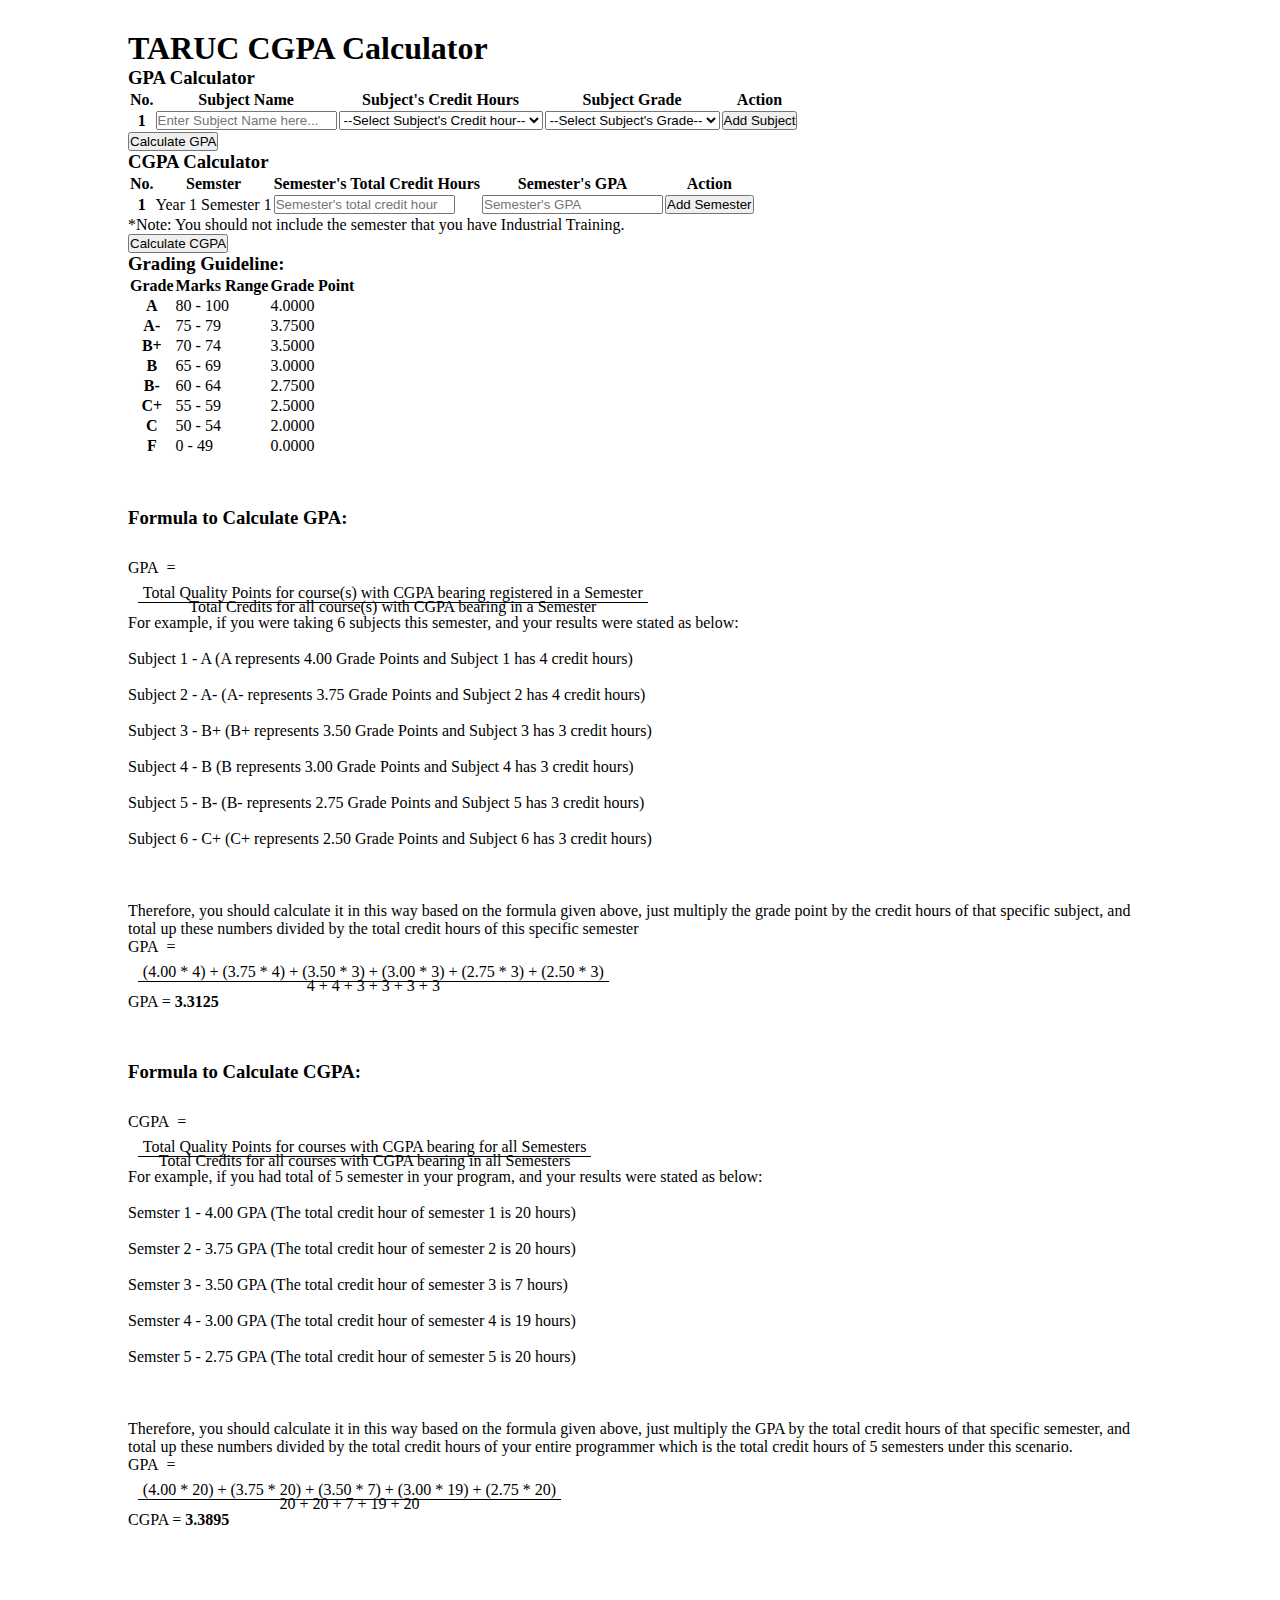
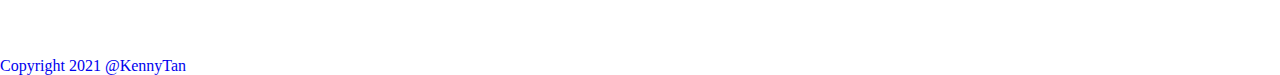
==== index.html @ 5a8cb847 "complete project" ====
<!DOCTYPE html>
<html lang="en">
<head>
    <meta charset="UTF-8">
    <meta http-equiv="X-UA-Compatible" content="IE=edge">
    <meta name="viewport" content="width=device-width, initial-scale=1.0">
    <title>TARUC CGPA Calculator</title>

    <!-- Bootstrap -->
    <link rel="stylesheet" href="https://cdn.jsdelivr.net/npm/bootstrap@4.5.3/dist/css/bootstrap.min.css" integrity="sha384-TX8t27EcRE3e/ihU7zmQxVncDAy5uIKz4rEkgIXeMed4M0jlfIDPvg6uqKI2xXr2" crossorigin="anonymous">
    <script src="https://code.jquery.com/jquery-3.5.1.slim.min.js" integrity="sha384-DfXdz2htPH0lsSSs5nCTpuj/zy4C+OGpamoFVy38MVBnE+IbbVYUew+OrCXaRkfj" crossorigin="anonymous"></script>
    <script src="https://cdn.jsdelivr.net/npm/bootstrap@4.5.3/dist/js/bootstrap.bundle.min.js" integrity="sha384-ho+j7jyWK8fNQe+A12Hb8AhRq26LrZ/JpcUGGOn+Y7RsweNrtN/tE3MoK7ZeZDyx" crossorigin="anonymous"></script>

    <!-- Source -->
    <link rel="stylesheet" href="style.css">
    <script src="script.js"></script>

    <!-- Favicon -->
    <link rel="icon" href="images/calculator.png" type="image/gif" sizes="16x16">

    <!-- Description -->
    <meta name="description" content="Taruc Calculator help you to calculate your CGPA easily" />
</head>
<body>
    <div class="body-content">
        <div class="text-center">
            <h1>TARUC CGPA Calculator</h1>
        </div>

        <div class="calculator-container">
            <div class="gpa-calculator-container mt-3">
                <div class="calculator-header">
                    <h3>GPA Calculator</h3>
                </div>
    
                <div class="grade-table mt-3">
                    <table class="table table-bordered">
                        <thead class="thead-dark">
                            <tr>
                                <th scope="col">No.</th>
                                <th scope="col">Subject Name</th>
                                <th scope="col">Subject's Credit Hours</th>
                                <th scope="col">Subject Grade</th>
                                <th scope="col">Action</th>
                            </tr>
                        </thead>
        
                        <tbody id="grade-table-body">
                            <tr>
                                <th scope="row">1</th>
        
                                <td>
                                    <input type="text" class="form-control" id="" placeholder="Enter Subject Name here...">
                                </td>
        
                                <td>
                                    <select class="form-control credit-hour-input" id="">
                                        <option value="">--Select Subject's Credit hour--</option>
                                        <option value="2">2</option>
                                        <option value="3">3</option>
                                        <option value="4">4</option>
                                        <option value="5">5</option>
                                        <option value="6">6</option>
                                    </select>
                                </td>
        
                                <td>
                                    <select class="form-control subject-grade-input" id="">
                                        <option value="">--Select Subject's Grade--</option>
                                        <option value="4.00">A</option>
                                        <option value="3.75">A-</option>
                                        <option value="3.50">B+</option>
                                        <option value="3.00">B</option>
                                        <option value="2.75">B-</option>
                                        <option value="2.50">C+</option>
                                        <option value="2.00">C</option>
                                        <option value="0.00">F</option>
                                    </select>
                                </td>
        
                                <td>
                                    <button class="btn btn-primary" onclick="addSubject()">Add Subject</button>
                                </td>
                            </tr>
                        </tbody>
                    </table>
        
                    <div class="text-danger" id="gpa-error">
        
                    </div>
        
                    <div id="gpa-results" class="text-success">
        
                    </div>
        
                    <div class="mt-3 text-center">
                        <button class="btn btn-success" onclick="calculateGPA()">Calculate GPA</button>
                    </div>
                </div>
            </div>

            <div class="cgpa-calculator-container mt-3">
                <div class="calculator-header">
                    <h3>CGPA Calculator</h3>
                </div>
    
                <div class="grade-table mt-3">
                    <table class="table table-bordered">
                        <thead class="thead-dark">
                            <tr>
                                <th scope="col">No.</th>
                                <th scope="col">Semster</th>
                                <th scope="col">Semester's Total Credit Hours</th>
                                <th scope="col">Semester's GPA</th>
                                <th scope="col">Action</th>
                            </tr>
                        </thead>
        
                        <tbody id="cgpa-grade-table">
                            <tr>
                                <th scope="row">1</th>
        
                                <td>
                                    Year 1 Semester 1
                                </td>
        
                                <td>
                                    <input type="number" class="form-control cgpa-credit-input" placeholder="Semester's total credit hours" id="cgpa-credit-1" oninput="cgpaCreditHourValidator(this.id)">
                                </td>
        
                                <td>
                                    <input type="number" class="form-control cgpa-gpa-input" placeholder="Semester's GPA" id="cgpa-gpa-1" oninput="cgpaGpaValidator(this.id)">
                                </td>
        
                                <td>
                                    <button class="btn btn-primary" onclick="addSemester()">Add Semester</button>
                                </td>
                            </tr>
                        </tbody>
                    </table>

                    <div class="text-danger">
                        *Note: You should not include the semester that you have Industrial Training.
                    </div>
        
                    <div class="text-danger" id="cgpa-error">
        
                    </div>
        
                    <div id="cgpa-results" class="text-success">
        
                    </div>
        
                    <div class="mt-3 text-center">
                        <button class="btn btn-success" onclick="calculateCGPA()">Calculate CGPA</button>
                    </div>
                </div>
            </div>
        </div>

        <div class="grade-guildline">
            <div class="guideline-header mt-3 mb-3">
                <h3>Grading Guideline: </h3>
            </div>

            <div class="guideline-table">
                <table class="table table-bordered">
                    <thead class="thead-dark">
                        <tr>
                            <th scope="col">Grade</th>
                            <th scope="col">Marks Range</th>
                            <th scope="col">Grade Point</th>
                        </tr>
                    </thead>
                    <tbody>
                        <tr class="table-secondary">
                            <th scope="row">A</th>
                            <td>80 - 100</td>
                            <td>4.0000</td>
                        </tr>

                        <tr class="table-secondary"> 
                            <th scope="row">A-</th>
                            <td>75 - 79</td>
                            <td>3.7500</td>
                        </tr>

                        <tr >
                            <th scope="row">B+</th>
                            <td>70 - 74</td>
                            <td>3.5000</td>
                        </tr>

                        <tr>
                            <th scope="row">B</th>
                            <td>65 - 69</td>
                            <td>3.0000</td>
                        </tr>

                        <tr>
                            <th scope="row">B-</th>
                            <td>60 - 64</td>
                            <td>2.7500</td>
                        </tr>

                        <tr class="table-secondary">
                            <th scope="row">C+</th>
                            <td>55 - 59</td>
                            <td>2.5000</td>
                        </tr>

                        <tr class="table-secondary">
                            <th scope="row">C</th>
                            <td>50 - 54</td>
                            <td>2.0000</td>
                        </tr>

                        <tr>
                            <th scope="row">F</th>
                            <td>0 - 49</td>
                            <td>0.0000</td>
                        </tr>
                    </tbody>
                </table>
            </div>

            <div class="formula-container mt-3">
                <div class="formula-container-row">
                    <div class="formula-header mt-3">
                        <h3>Formula to Calculate GPA:</h3>
                    </div>
    
                    <div class="formula-display">
                        <div class="row">
                            <div class="col-sm-1 mt-3 pt-2">
                                GPA<span style="visibility: hidden;">_</span>=
                            </div>

                            <div class="col-sm-11 mt-3">
                                <span class="frac">
                                    <sup>Total Quality Points for course(s) with CGPA bearing registered in a Semester</sup>
                                    <span>&frasl;</span>
                                    <sub class="denominator">Total Credits for all course(s) with CGPA bearing in a Semester</sub>
                                </span>
                            </div>
                        </div>

                        <div class="formula-example mt-3">
                            For example, if you were taking 6 subjects this semester, and your results were stated as below: <br><br>

                            Subject 1 - A (A represents 4.00 Grade Points and Subject 1 has 4 credit hours)<br><br>
                            Subject 2 - A- (A- represents 3.75 Grade Points and Subject 2 has 4 credit hours) <br><br>
                            Subject 3 - B+ (B+ represents 3.50 Grade Points and Subject 3 has 3 credit hours)<br><br>
                            Subject 4 - B (B represents 3.00 Grade Points and Subject 4 has 3 credit hours)<br><br>
                            Subject 5 - B- (B- represents 2.75 Grade Points and Subject 5 has 3 credit hours)<br><br>
                            Subject 6 - C+ (C+ represents 2.50 Grade Points and Subject 6 has 3 credit hours)<br><br>

                            <br><br> 
                            Therefore, you should calculate it in this way based on the formula given above, just multiply the grade point by the credit hours of that specific subject, 
                            and total up these numbers divided by the total credit hours of this specific semester

                            <div class="row">
                                <div class="col-sm-1 mt-3 pt-2">
                                    GPA<span style="visibility: hidden;">_</span>=
                                </div>
    
                                <div class="col-sm-11 mt-3">
                                    <span class="frac">
                                        <sup>(4.00 * 4) + (3.75 * 4) + (3.50 * 3) + (3.00 * 3) + (2.75 * 3) + (2.50 * 3)</sup>
                                        <span>&frasl;</span>
                                        <sub class="denominator">4 + 4 + 3 + 3 + 3 + 3</sub>
                                    </span>
                                </div>
                            </div>

                            <div class="row">
                                <div class="col">
                                    GPA = <strong>3.3125 </strong>
                                </div>
                            </div>
                        </div>

                    </div>
                </div>
                
                <div class="formula-container-row">
                    <div class="formula-header mt-3">
                        <h3>Formula to Calculate CGPA:</h3>
                    </div>
    
                    <div class="formula-display">
                        <div class="row">
                            <div class="col-sm-1 mt-3 pt-2">
                                CGPA<span style="visibility: hidden;">_</span>= 
                            </div>

                            <div class="col-sm-11 mt-3">
                                <span class="frac">
                                    <sup>Total Quality Points for courses with CGPA bearing for all Semesters</sup>
                                    <span>&frasl;</span>
                                    <sub class="denominator">Total Credits for all courses with CGPA bearing in all Semesters</sub>
                                </span>
                            </div>
                            
                        </div>

                        <div class="formula-example mt-3">
                            For example, if you had total of 5 semester in your program, and your results were stated as below: <br><br>

                            Semster 1 - 4.00 GPA (The total credit hour of semester 1 is 20 hours)<br><br>
                            Semster 2 - 3.75 GPA (The total credit hour of semester 2 is 20 hours)<br><br>
                            Semster 3 - 3.50 GPA (The total credit hour of semester 3 is 7 hours)<br><br>
                            Semster 4 - 3.00 GPA (The total credit hour of semester 4 is 19 hours)<br><br>
                            Semster 5 - 2.75 GPA (The total credit hour of semester 5 is 20 hours)<br><br>
                            
                            <br><br> 
                            Therefore, you should calculate it in this way based on the formula given above, just multiply the GPA by the total credit hours of that specific semester, 
                            and total up these numbers divided by the total credit hours of your entire programmer which is the total credit hours of 5 semesters under this scenario.

                            <div class="row">
                                <div class="col-sm-1 mt-3 pt-2">
                                    GPA<span style="visibility: hidden;">_</span>=
                                </div>
    
                                <div class="col-sm-11 mt-3">
                                    <span class="frac">
                                        <sup>(4.00 * 20) + (3.75 * 20) + (3.50 * 7) + (3.00 * 19) + (2.75 * 20)</sup>
                                        <span>&frasl;</span>
                                        <sub class="denominator">20 + 20 + 7 + 19 + 20</sub>
                                    </span>
                                </div>
                            </div>

                            <div class="row">
                                <div class="col">
                                    CGPA = <strong>3.3895 </strong>
                                </div>
                            </div>
                        </div>
                    </div>
                </div>
            </div>
        </div>
    </div>

    <footer class="bg-dark text-center text-light p-1">
        <a href="https://www.linkedin.com/in/tan-kok-keong-9142371aa/" target="_blank" class="text-light copyright-link">Copyright 2021 @KennyTan</a>
    </footer>
</body>
</html>
---- style.css ----
*{
    margin: 0;
    padding: 0;
}

.body-content{
    padding: 20px;
}

.grade-table{
    overflow: auto;
    overflow-x: scroll;
}

.grade-table::-webkit-scrollbar {
    display: none;
}

.formula-header{
    padding-top: 20px;
}

.formula-display{
    margin-top: 30px;
}

.formula-container-row{
    margin-top: 30px;
}

.copyright-link{
    text-decoration: none!important;
}

/* CSS for fraction */
span.frac {
    display: inline-block;
    text-align: center;
    vertical-align: middle;
}

span.frac > sup, span.frac > sub {
    display: block;
    font: inherit;
    padding: 0 0.3em;
}

.denominator{
    position: relative;
    bottom: 5px;
}

.frac{
    position: relative;
    top: 7px;
    padding: 0 10px;
}

span.frac > sup {border-bottom: 0.08em solid;}
span.frac > span {display: NONE;}

@media (min-width: 850px) {
    .body-content{
        padding: 30px 10% 10% 10%;
    }
    
}
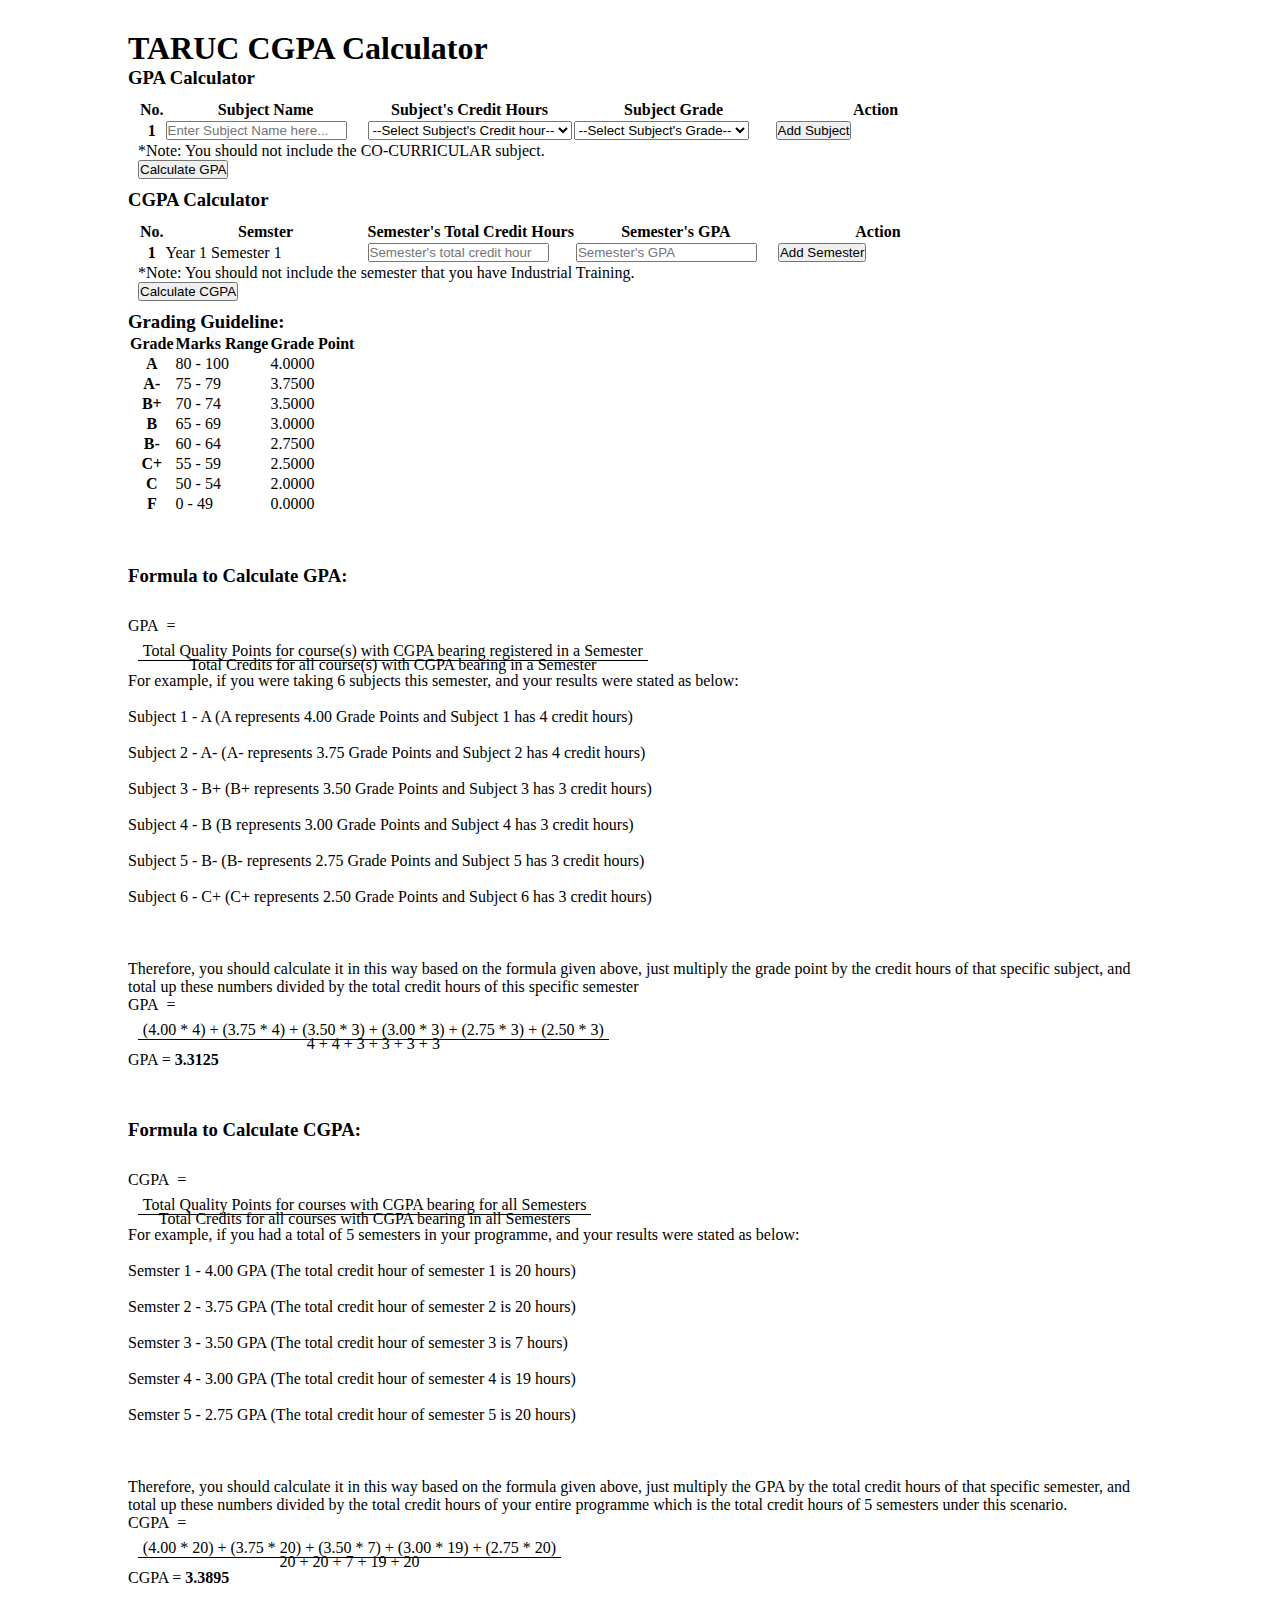
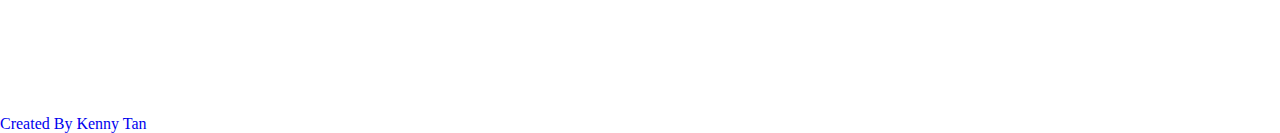
==== commit 1fd67199: "last amendment" ====
--- a/index.html
+++ b/index.html
@@ -1,3 +1,8 @@
+<!-- No Script -->
+<noscript>
+    <meta HTTP-EQUIV="refresh" content=0;url="javascriptNotEnabled.html">
+</noscript>
+
 <!DOCTYPE html>
 <html lang="en">
 <head>
@@ -11,6 +16,9 @@
     <script src="https://code.jquery.com/jquery-3.5.1.slim.min.js" integrity="sha384-DfXdz2htPH0lsSSs5nCTpuj/zy4C+OGpamoFVy38MVBnE+IbbVYUew+OrCXaRkfj" crossorigin="anonymous"></script>
     <script src="https://cdn.jsdelivr.net/npm/bootstrap@4.5.3/dist/js/bootstrap.bundle.min.js" integrity="sha384-ho+j7jyWK8fNQe+A12Hb8AhRq26LrZ/JpcUGGOn+Y7RsweNrtN/tE3MoK7ZeZDyx" crossorigin="anonymous"></script>
 
+    <!-- Fontawesome -->
+    <link rel="stylesheet" href="https://pro.fontawesome.com/releases/v5.10.0/css/all.css" integrity="sha384-AYmEC3Yw5cVb3ZcuHtOA93w35dYTsvhLPVnYs9eStHfGJvOvKxVfELGroGkvsg+p" crossorigin="anonymous"/>
+
     <!-- Source -->
     <link rel="stylesheet" href="style.css">
     <script src="script.js"></script>
@@ -18,8 +26,13 @@
     <!-- Favicon -->
     <link rel="icon" href="images/calculator.png" type="image/gif" sizes="16x16">
 
-    <!-- Description -->
-    <meta name="description" content="Taruc Calculator help you to calculate your CGPA easily" />
+    <!-- SEO Meta Tags -->
+    <meta name="description" content="Taruc Calculator helps you to calculate your CGPA easily" />
+    <meta name="TARUC CGPA Calculator" content="Taruc Calculator helps you to calculate your CGPA easily"/>
+    <meta name="keywords" content="GPA, CGPA, TARUC CGPA, TARUC GPA, TARUC Scoring, TARUC score">
+    <meta name="author" content="Kenny Tan">
+
+
 </head>
 <body>
     <div class="body-content">
@@ -79,22 +92,26 @@
                                 </td>
         
                                 <td>
-                                    <button class="btn btn-primary" onclick="addSubject()">Add Subject</button>
+                                    <button class="btn btn-primary" onclick="addSubject()"><i class="fas fa-plus-circle"></i> Add Subject</button>
                                 </td>
                             </tr>
                         </tbody>
                     </table>
+
+                    <div class="text-danger">
+                        *Note: You should not include the CO-CURRICULAR subject.
+                    </div>
         
                     <div class="text-danger" id="gpa-error">
         
                     </div>
         
-                    <div id="gpa-results" class="text-success">
+                    <div id="gpa-results">
         
                     </div>
         
                     <div class="mt-3 text-center">
-                        <button class="btn btn-success" onclick="calculateGPA()">Calculate GPA</button>
+                        <button class="btn btn-success" onclick="calculateGPA()"><i class="fas fa-calculator"></i> Calculate GPA</button>
                     </div>
                 </div>
             </div>
@@ -133,7 +150,7 @@
                                 </td>
         
                                 <td>
-                                    <button class="btn btn-primary" onclick="addSemester()">Add Semester</button>
+                                    <button class="btn btn-primary" onclick="addSemester()"><i class="fas fa-plus-circle"></i> Add Semester</button>
                                 </td>
                             </tr>
                         </tbody>
@@ -147,12 +164,12 @@
         
                     </div>
         
-                    <div id="cgpa-results" class="text-success">
+                    <div id="cgpa-results">
         
                     </div>
         
                     <div class="mt-3 text-center">
-                        <button class="btn btn-success" onclick="calculateCGPA()">Calculate CGPA</button>
+                        <button class="btn btn-success" onclick="calculateCGPA()"><i class="fas fa-calculator"></i> Calculate CGPA</button>
                     </div>
                 </div>
             </div>
@@ -305,7 +322,7 @@
                         </div>
 
                         <div class="formula-example mt-3">
-                            For example, if you had total of 5 semester in your program, and your results were stated as below: <br><br>
+                            For example, if you had a total of 5 semesters in your programme, and your results were stated as below: <br><br>
 
                             Semster 1 - 4.00 GPA (The total credit hour of semester 1 is 20 hours)<br><br>
                             Semster 2 - 3.75 GPA (The total credit hour of semester 2 is 20 hours)<br><br>
@@ -315,11 +332,11 @@
                             
                             <br><br> 
                             Therefore, you should calculate it in this way based on the formula given above, just multiply the GPA by the total credit hours of that specific semester, 
-                            and total up these numbers divided by the total credit hours of your entire programmer which is the total credit hours of 5 semesters under this scenario.
+                            and total up these numbers divided by the total credit hours of your entire programme which is the total credit hours of 5 semesters under this scenario.
 
                             <div class="row">
                                 <div class="col-sm-1 mt-3 pt-2">
-                                    GPA<span style="visibility: hidden;">_</span>=
+                                    CGPA<span style="visibility: hidden;">_</span>=
                                 </div>
     
                                 <div class="col-sm-11 mt-3">
@@ -343,8 +360,8 @@
         </div>
     </div>
 
-    <footer class="bg-dark text-center text-light p-1">
-        <a href="https://www.linkedin.com/in/tan-kok-keong-9142371aa/" target="_blank" class="text-light copyright-link">Copyright 2021 @KennyTan</a>
+    <footer class="bg-dark text-center text-light p-2">
+        <a href="https://www.linkedin.com/in/tan-kok-keong-9142371aa/" target="_blank" class="text-light copyright-link">Created By Kenny Tan <i class="fab fa-linkedin"></i></a>
     </footer>
 </body>
 </html>--- a/style.css
+++ b/style.css
@@ -8,12 +8,12 @@
 }
 
 .grade-table{
-    overflow: auto;
     overflow-x: scroll;
+    padding: 10px;
 }
 
-.grade-table::-webkit-scrollbar {
-    display: none;
+.grade-table td{
+    min-width: 200px;
 }
 
 .formula-header{
@@ -30,6 +30,16 @@
 
 .copyright-link{
     text-decoration: none!important;
+}
+
+.grade-table::-webkit-scrollbar {
+    height: 5px;
+    border: 1px solid #d5d5d5;
+    width: 10px;
+}
+
+.grade-table::-webkit-scrollbar-thumb {
+    background: #888;
 }
 
 /* CSS for fraction */
@@ -63,5 +73,10 @@
     .body-content{
         padding: 30px 10% 10% 10%;
     }
-    
+}
+
+@media (min-width: 1200px){
+    .grade-table::-webkit-scrollbar {
+        display: none;
+    }
 }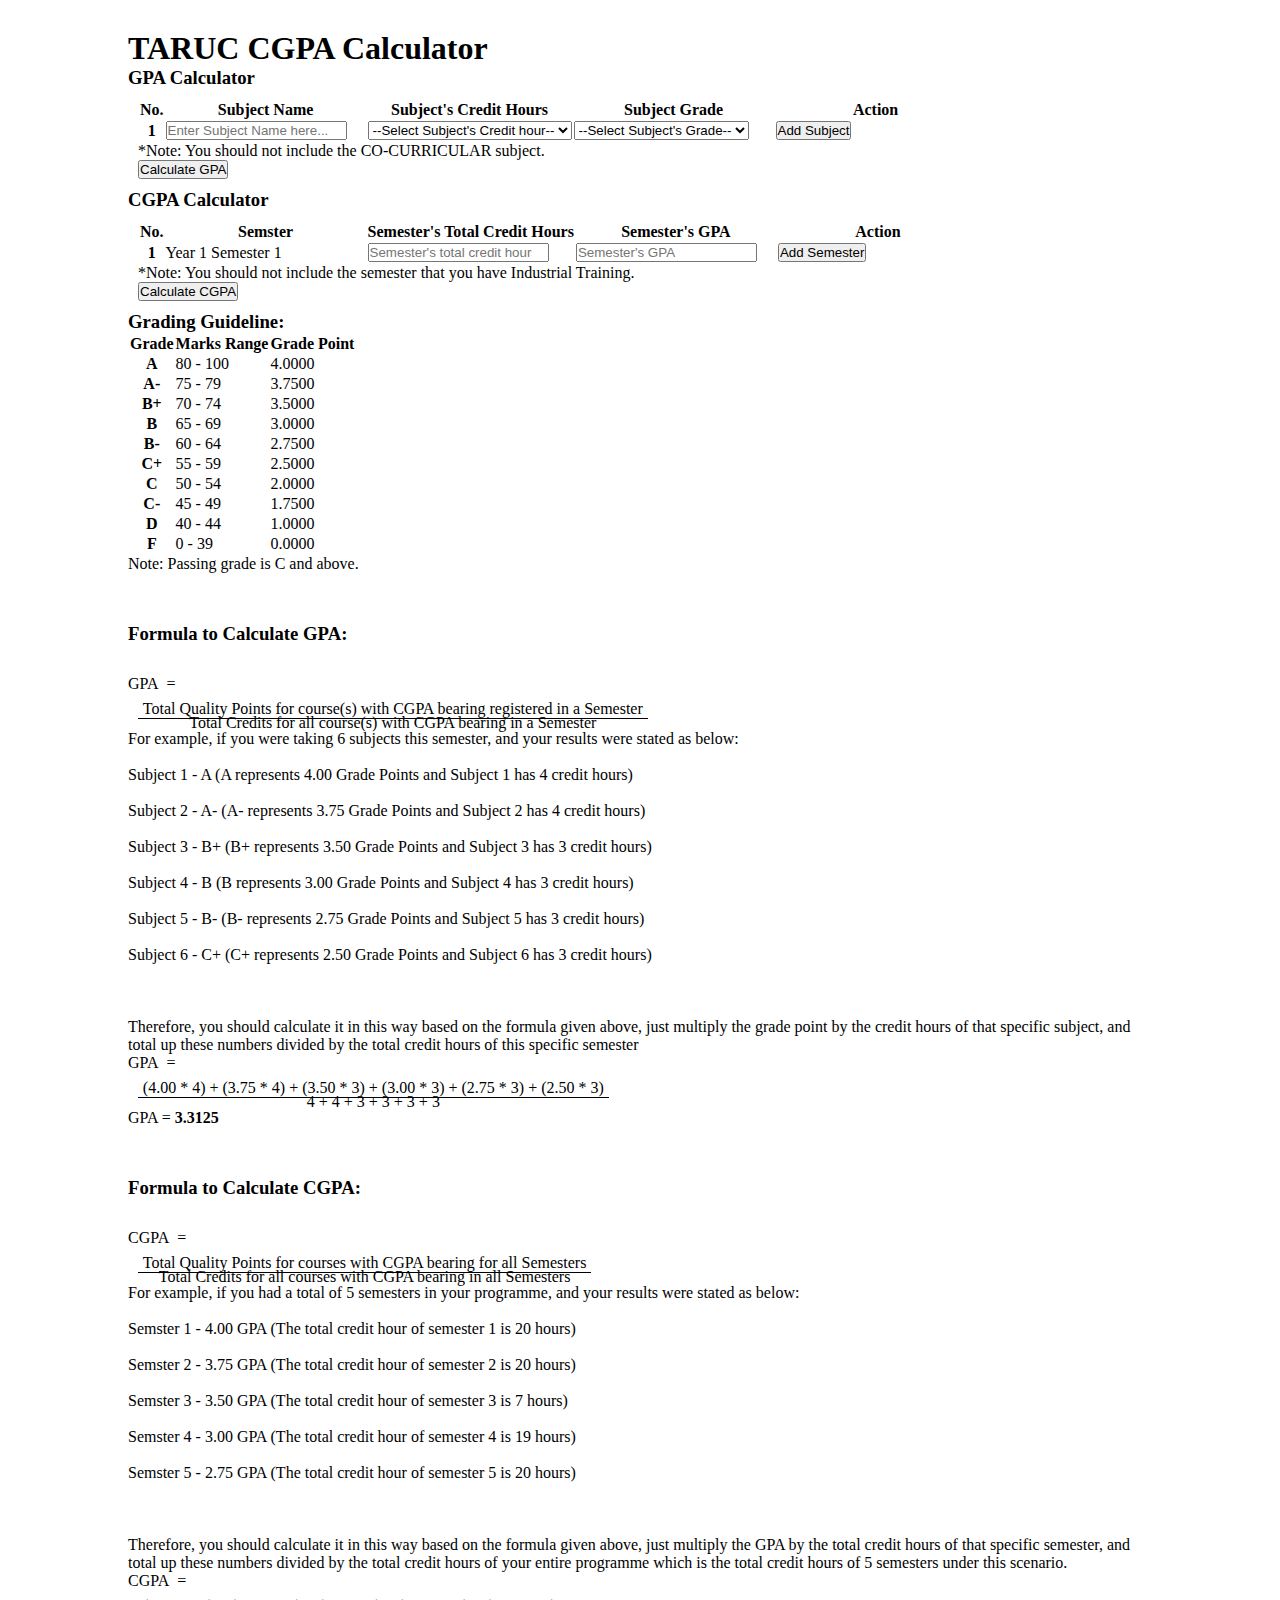
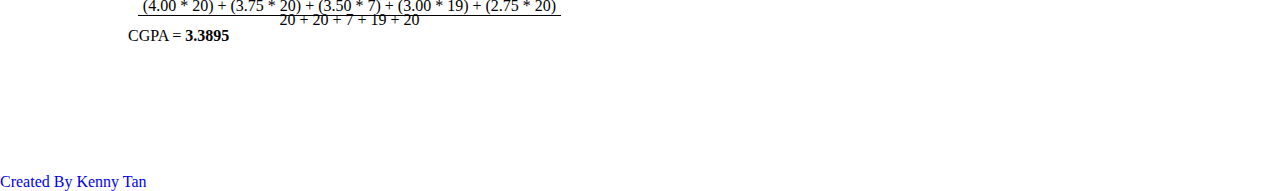
==== commit 70daf256: "update grading" ====
--- a/index.html
+++ b/index.html
@@ -87,6 +87,8 @@
                                         <option value="2.75">B-</option>
                                         <option value="2.50">C+</option>
                                         <option value="2.00">C</option>
+                                        <option value="1.75">C-</option>
+                                        <option value="1.00">D</option>
                                         <option value="0.00">F</option>
                                     </select>
                                 </td>
@@ -232,13 +234,29 @@
                             <td>2.0000</td>
                         </tr>
 
+                        <tr class="table-secondary">
+                            <th scope="row">C-</th>
+                            <td>45 - 49</td>
+                            <td>1.7500</td>
+                        </tr>
+
+                        <tr>
+                            <th scope="row">D</th>
+                            <td>40 - 44</td>
+                            <td>1.0000</td>
+                        </tr>
+
                         <tr>
                             <th scope="row">F</th>
-                            <td>0 - 49</td>
+                            <td>0 - 39</td>
                             <td>0.0000</td>
                         </tr>
                     </tbody>
                 </table>
+
+                <div class="text-danger mt-1">
+                    Note: Passing grade is C and above.
+                </div>
             </div>
 
             <div class="formula-container mt-3">
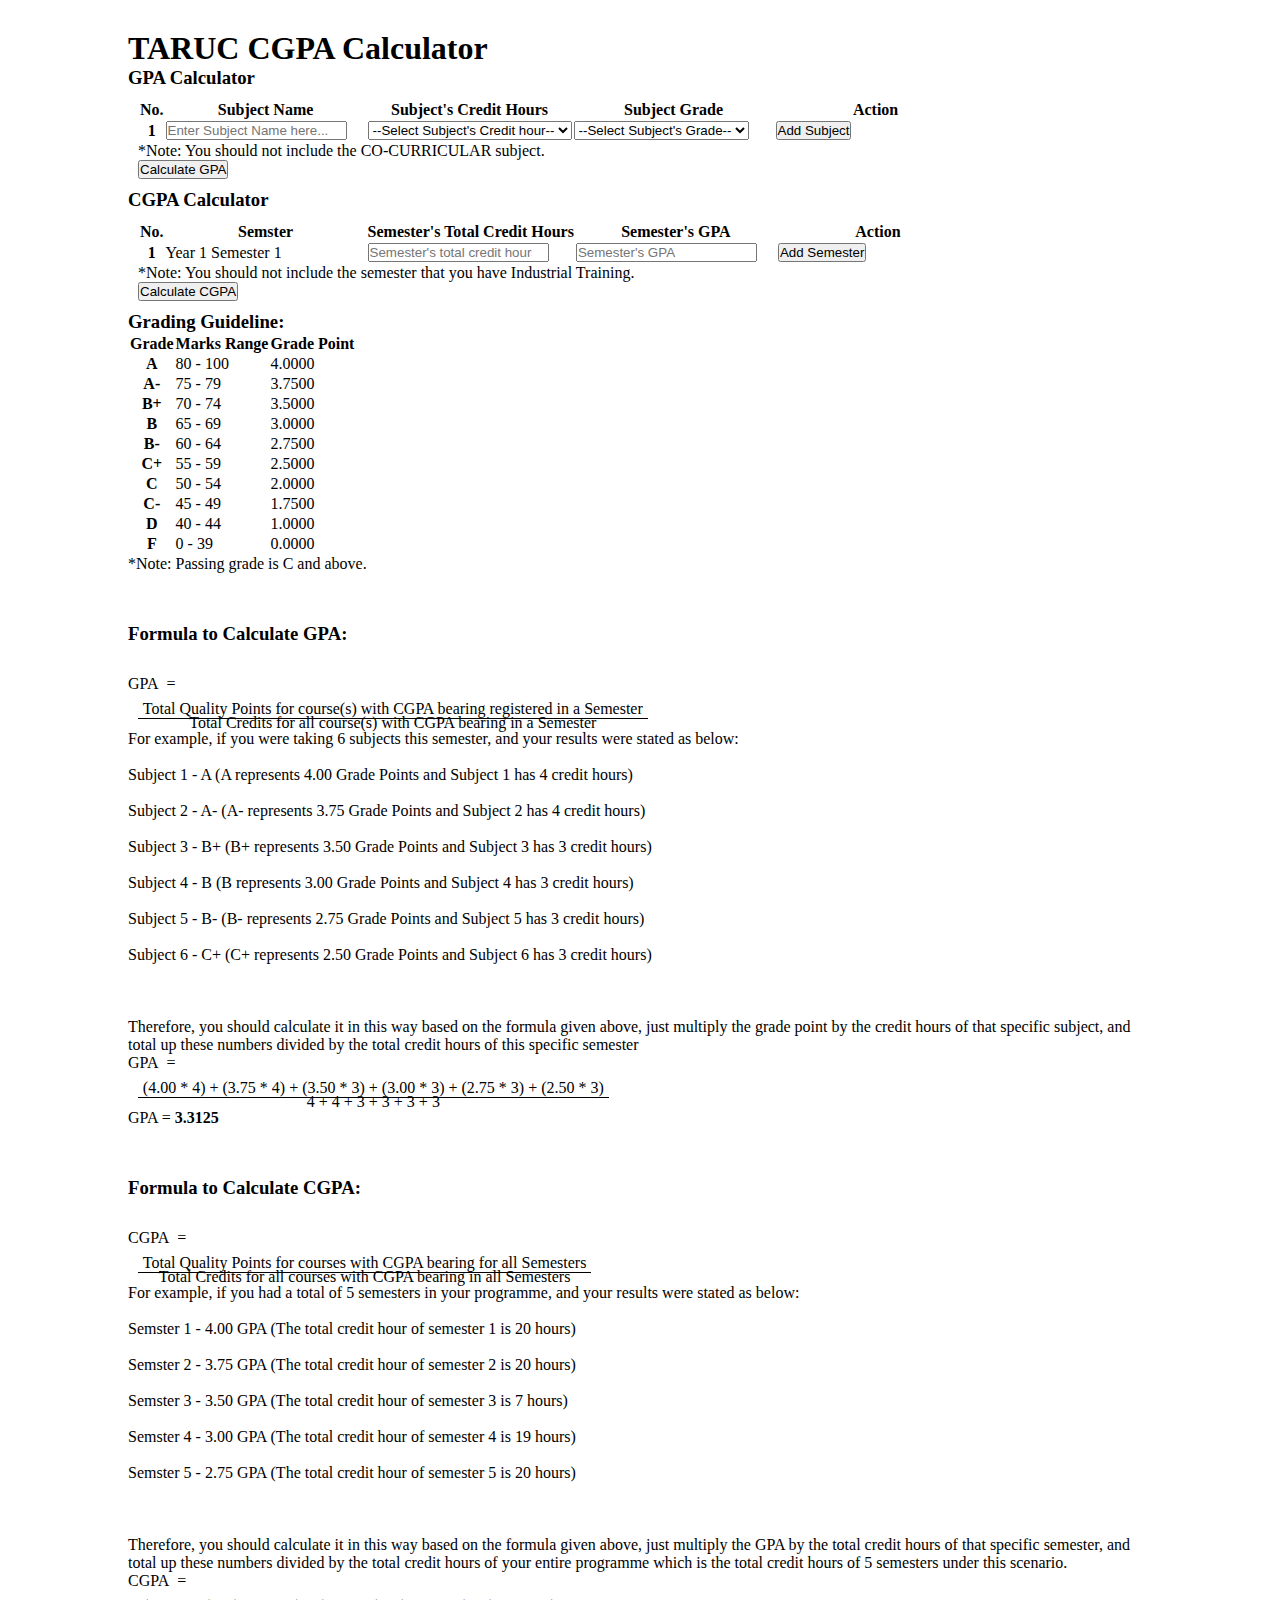
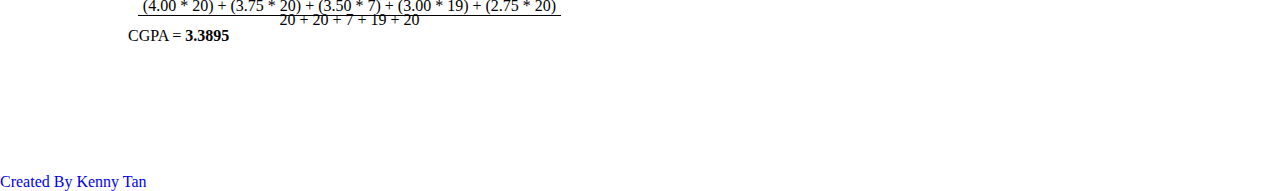
==== commit 0a28cbbc: "typo" ====
--- a/index.html
+++ b/index.html
@@ -255,7 +255,7 @@
                 </table>
 
                 <div class="text-danger mt-1">
-                    Note: Passing grade is C and above.
+                    *Note: Passing grade is C and above.
                 </div>
             </div>
 
